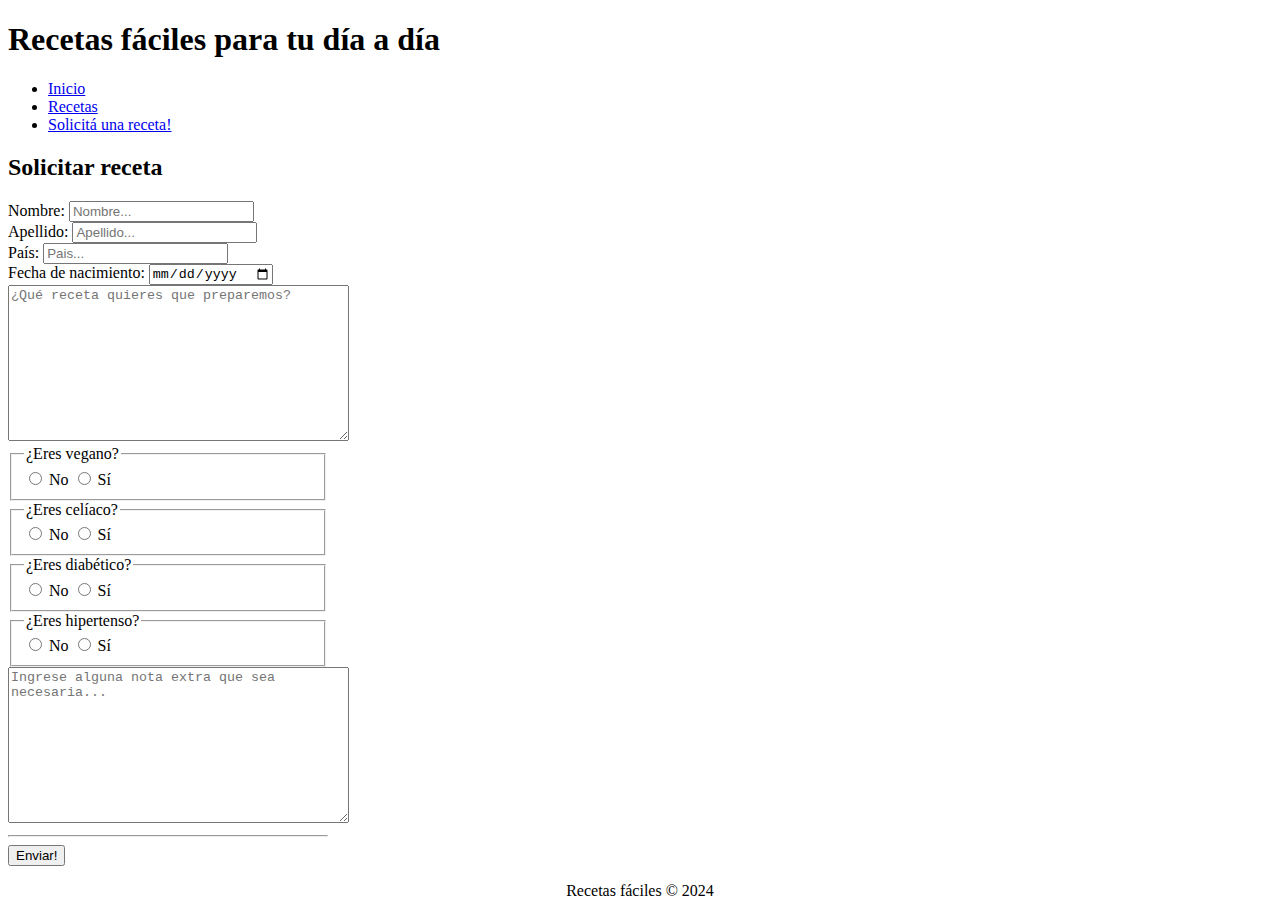
==== contacto.html @ 37acfa2a "Primer commit" ====
<!DOCTYPE html>
<html lang="en">
<head>
    <meta charset="UTF-8">
    <meta name="viewport" content="width=device-width, initial-scale=1.0">
    <title>Contacto</title>
</head>
<body>
    <header>
        <h1>Recetas fáciles para tu día a día</h1>
        <nav>
            <ul>
                <li><a href="index.html">Inicio</a></li>
                <li><a href="#">Recetas</a></li>
                <li><a href="contacto.html">Solicitá una receta!</a></li>
            </ul>
        </nav>
    </header>

    <main>
        <h2>Solicitar receta</h2>

        <form action="show_data.html" style="width: 20rem;"> <!--Los estilos 'inline' son una mala práctica, pero hago este pequeño agregado hasta que veamos CSS en la cursada-->
            <label for="nombre" class="center">Nombre:</label> <input required type="text" name="nombre" placeholder="Nombre...""> <br>
            <label for="apellido" class="center">Apellido: </label> <input required type="text" name="apellido" placeholder="Apellido..."> <br>
            <label for="direccion" class="center">País: </label> <input required type="text" name="pais" placeholder="Pais..."> <br>
            <label for="fecha_de_nacimiento" class="center">Fecha de nacimiento:</label> <input required type="date" name="fecha_de_nacimiento" placeholder="Fecha de nacimiento..."> <br>
            <textarea required name="receta" cols="40" rows="10" placeholder="¿Qué receta quieres que preparemos?"></textarea>
            <fieldset required>
                <legend>¿Eres vegano?</legend>
                <input required type="radio" name="veganismo" value="no"> No
                <input required type="radio" name="veganismo" value="si"> Sí
            </fieldset>
            <fieldset>
                <legend>¿Eres celíaco?</legend>
                <input required type="radio" name="celiaquia" value="no"> No
                <input required type="radio" name="celiaquia" value="si"> Sí
            </fieldset>
            <fieldset>
                <legend>¿Eres diabético?</legend>
                <input required type="radio" name="diabetes" value="no"> No
                <input required type="radio" name="diabetes" value="si"> Sí
            </fieldset>
            <fieldset>
                <legend>¿Eres hipertenso?</legend>
                <input required type="radio" name="hipertension" value="no"> No
                <input required type="radio" name="hipertension" value="si"> Sí
            </fieldset>
            <textarea name="extra" cols="40" rows="10" placeholder="Ingrese alguna nota extra que sea necesaria..."></textarea>
            <hr>
            <button type="submit" value="Enviar">Enviar!</button>
        </form>
    </main>

    <footer>
        <p align="center">Recetas fáciles &copy; 2024</p>
    </footer>
</body>
</html>
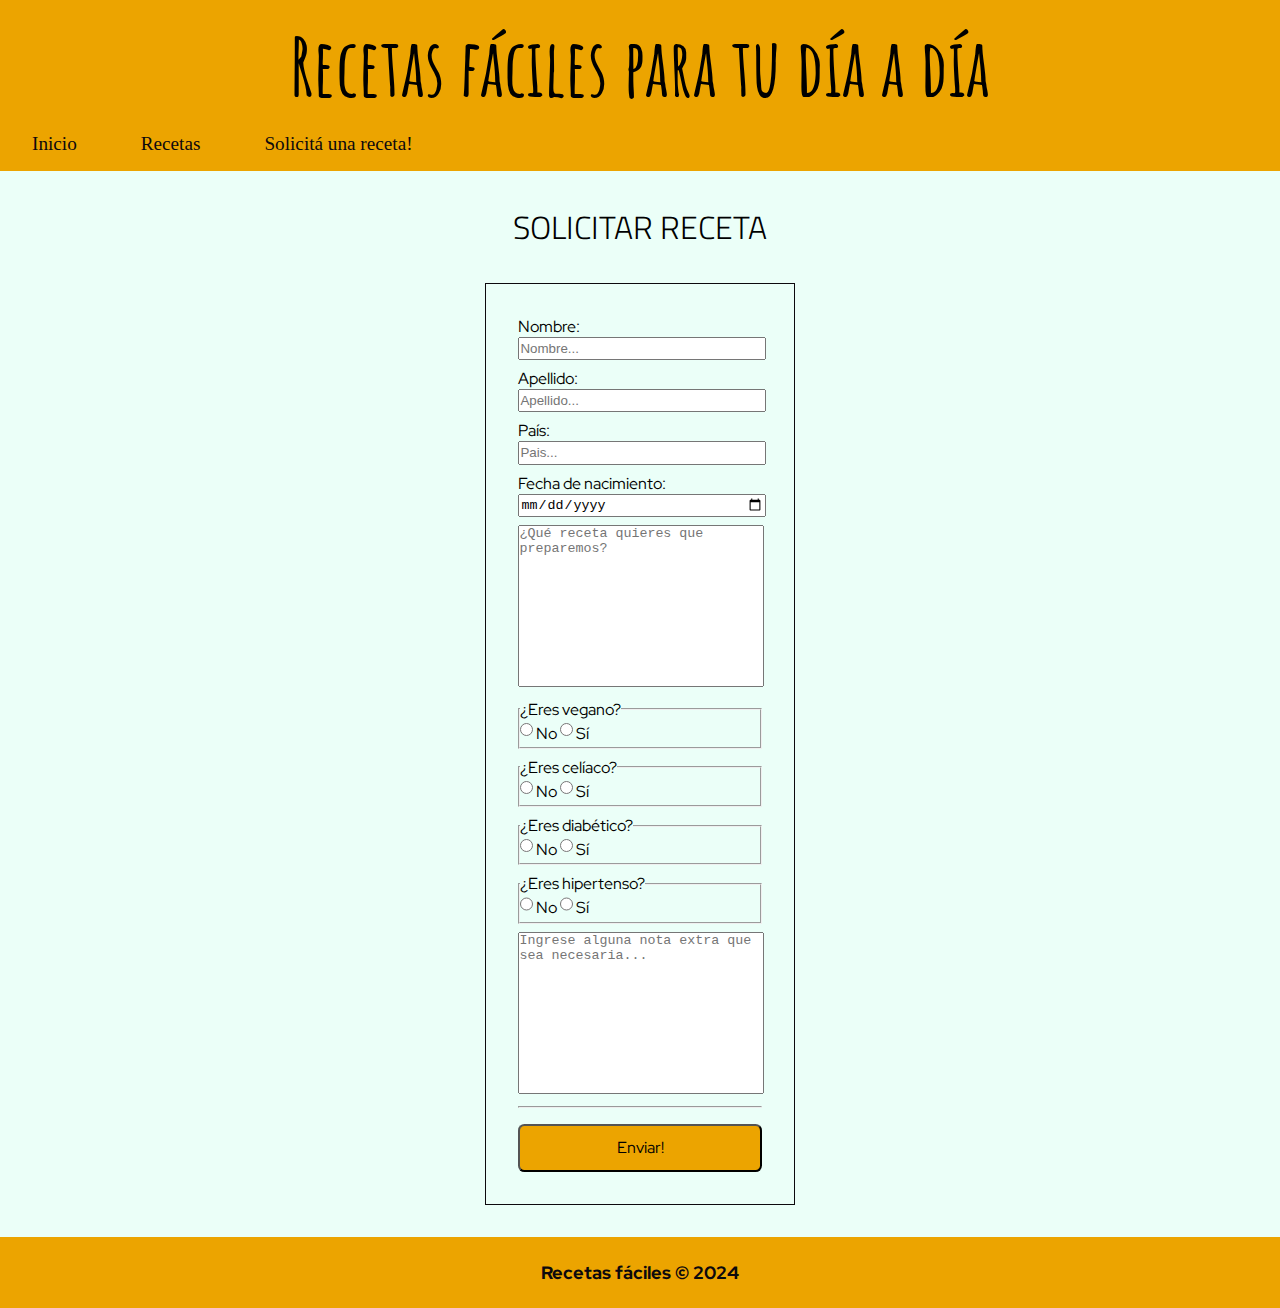
==== commit 35afc6c2: "Se agregaron estilos a las paginas" ====
--- a/contacto.html
+++ b/contacto.html
@@ -4,11 +4,15 @@
     <meta charset="UTF-8">
     <meta name="viewport" content="width=device-width, initial-scale=1.0">
     <title>Contacto</title>
+    <link rel="stylesheet" href="styles/styles-contacto.css">
+    <link rel="preconnect" href="https://fonts.googleapis.com">
+    <link rel="preconnect" href="https://fonts.gstatic.com" crossorigin>
+    <link href="https://fonts.googleapis.com/css2?family=Amatic+SC:wght@400;700&family=Indie+Flower&family=Red+Hat+Display&family=Titillium+Web:wght@200;300;400;600;700&display=swap" rel="stylesheet">
 </head>
 <body>
     <header>
-        <h1>Recetas fáciles para tu día a día</h1>
-        <nav>
+        <h1 class="main-title center-text">Recetas fáciles para tu día a día</h1>
+        <nav class="navbar">
             <ul>
                 <li><a href="index.html">Inicio</a></li>
                 <li><a href="#">Recetas</a></li>
@@ -18,14 +22,14 @@
     </header>
 
     <main>
-        <h2>Solicitar receta</h2>
+        <h2 class="center-text subtitle margin-separator-2">Solicitar receta</h2>
 
-        <form action="show_data.html" style="width: 20rem;"> <!--Los estilos 'inline' son una mala práctica, pero hago este pequeño agregado hasta que veamos CSS en la cursada-->
+        <form id="form-recipes" class="center margin-separator-2" action="show_data.html"> <!--Los estilos 'inline' son una mala práctica, pero hago este pequeño agregado hasta que veamos CSS en la cursada-->
             <label for="nombre" class="center">Nombre:</label> <input required type="text" name="nombre" placeholder="Nombre...""> <br>
             <label for="apellido" class="center">Apellido: </label> <input required type="text" name="apellido" placeholder="Apellido..."> <br>
             <label for="direccion" class="center">País: </label> <input required type="text" name="pais" placeholder="Pais..."> <br>
             <label for="fecha_de_nacimiento" class="center">Fecha de nacimiento:</label> <input required type="date" name="fecha_de_nacimiento" placeholder="Fecha de nacimiento..."> <br>
-            <textarea required name="receta" cols="40" rows="10" placeholder="¿Qué receta quieres que preparemos?"></textarea>
+            <textarea required name="receta" placeholder="¿Qué receta quieres que preparemos?"></textarea>
             <fieldset required>
                 <legend>¿Eres vegano?</legend>
                 <input required type="radio" name="veganismo" value="no"> No
@@ -48,12 +52,12 @@
             </fieldset>
             <textarea name="extra" cols="40" rows="10" placeholder="Ingrese alguna nota extra que sea necesaria..."></textarea>
             <hr>
-            <button type="submit" value="Enviar">Enviar!</button>
+            <button id="submit-button" class="margin-separator-1 type="submit" value="Enviar">Enviar!</button>
         </form>
     </main>
 
-    <footer>
-        <p align="center">Recetas fáciles &copy; 2024</p>
+    <footer class="margin-separator-2">
+        <p class="center-text">Recetas fáciles &copy; 2024</p>
     </footer>
 </body>
 </html>--- a/styles/styles-contacto.css
+++ b/styles/styles-contacto.css
@@ -0,0 +1,164 @@
+:root {
+    --background-color: #EBFFF8;
+    --primary-color: #0C090D;
+    --secondary-color: #ECA400;
+    --family-font-main-title: "Amatic SC", sans-serif;
+    --familty-font-subtitle: "Titillium Web", sans-serif;
+    --family-font-paragraph: "Red Hat Display", sans-serif;
+    --font-size-paragraph: 1.1rem;
+}
+
+/*general styles*/
+* {
+    margin: 0;
+    padding: 0;
+}
+
+body {
+    background-color: var(--background-color);
+}
+
+main {
+    padding: 0rem 2rem;
+}
+/*end general styles*/
+
+/*navbar styles*/
+.navbar {
+    background-color: var(--secondary-color);
+    overflow: hidden;
+}
+
+.navbar ul {
+    list-style: none;
+}
+
+.navbar ul a {
+    text-decoration: none;
+    color: var(--primary-color);
+    float: left;
+    text-align: center;
+    padding: 1rem 2rem;
+    font-size: 1.2rem;
+}
+
+.navbar ul a:hover {
+    background-color: var(--primary-color);
+    color: var(--background-color);
+}
+/*end navbar styles*/
+
+/*text styles*/
+.main-title {
+    font-family: var(--family-font-main-title);
+    font-size: 5rem;
+    font-style: normal;
+    background-color: var(--secondary-color);
+    padding: 1rem 0 0 0;
+}
+
+.main-subtitle,
+.subtitle,
+.mini-subtitle {
+    font-family: var(--familty-font-subtitle);
+    font-weight: 300;
+    text-transform: uppercase;
+}
+
+.main-subtitle {
+    font-size: 3rem;
+}
+
+.subtitle {
+    font-size: 2rem;
+}
+
+.mini-subtitle {
+    font-size: 1.5rem;
+}
+
+p {
+    font-family: var(--family-font-paragraph);
+    color: var(--primary-color);
+    font-size: var(--font-size-paragraph);
+    width: 60%;
+}
+/*end text styles*/
+
+#form-recipes {
+    border: .1rem solid var(--primary-color);
+    padding: 2rem;
+    width: 20%;
+}
+
+#form-recipes label, fieldset, legend {
+    font-family: var(--family-font-paragraph);
+}
+
+#form-recipes input, fieldset, textarea {
+    margin-bottom: .5rem;
+}
+
+#form-recipes input {
+    height: 1.2rem;
+}
+
+#form-recipes input[type=text], input[type=date] {
+    width: 100%;
+}
+
+#form-recipes textarea {
+    width: 100%;
+    height: 10rem;
+    resize: none;
+}
+
+#submit-button {
+    background-color: var(--secondary-color);
+    border-radius: .4rem;
+    font-family: var(--family-font-paragraph);
+    font-size: var(--font-size-subtitle);
+    width: 100%;
+    height: 3rem;
+}
+
+#submit-button:active {
+    background-color: var(--primary-color);
+    color: var(--background-color);
+}
+
+/*footer styles*/
+footer {
+    padding: 1.5rem;
+    background-color: var(--secondary-color);
+}
+
+footer p {
+    width: 100%;
+    font-weight: 800;
+}
+/*footer styles*/
+
+/*utils*/
+.center {
+    display: block;
+    margin: 0 auto;
+}
+
+.center-table {
+    margin-left: auto;
+    margin-right: auto;
+}
+
+.center-text {
+    text-align: center;
+}
+
+.margin-separator-2 {
+    margin-top: 2rem;
+}
+
+.margin-separator-1 {
+    margin-top: 1rem;
+}
+/*end utils*/